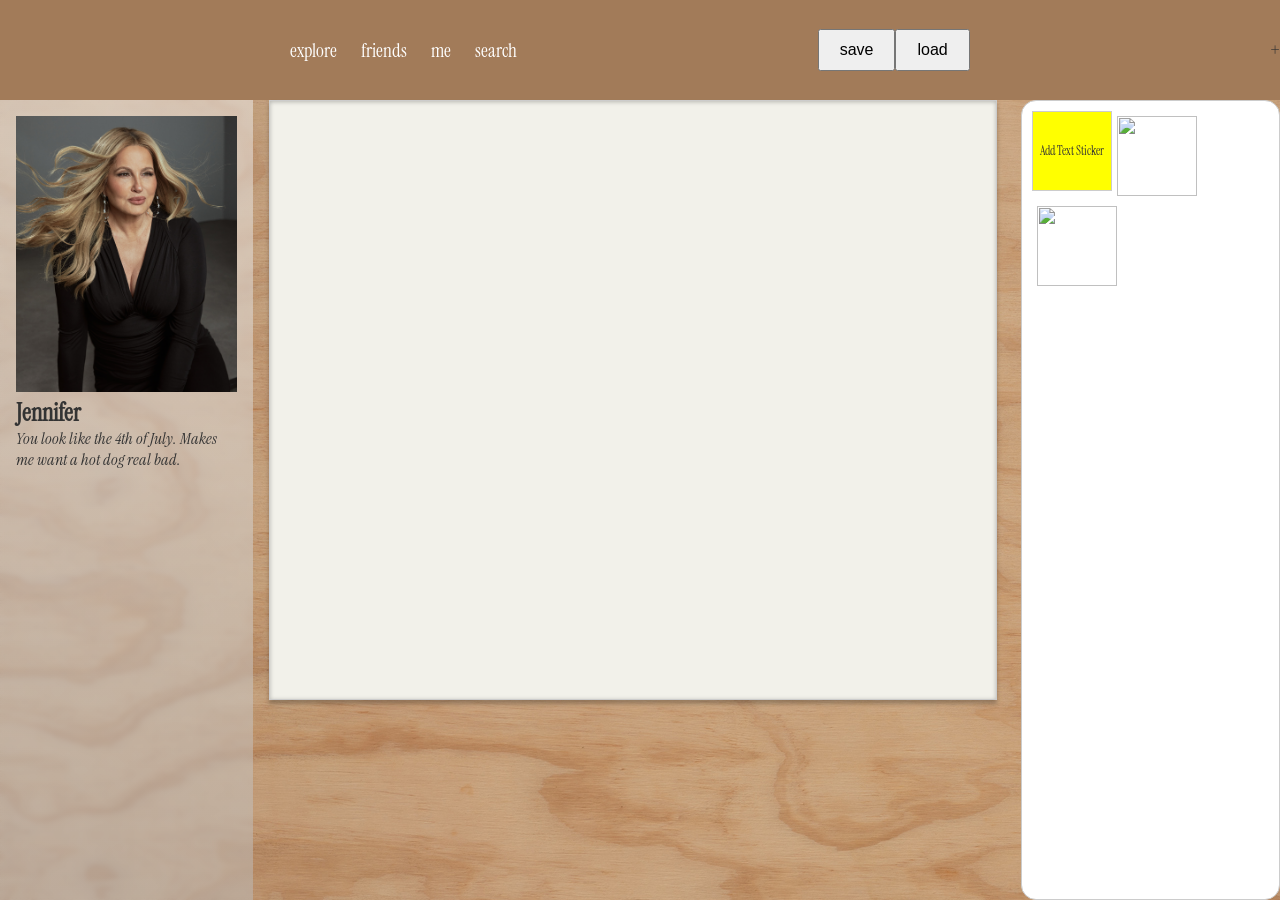
==== index.html @ f675dfa6 "styling and basic functionality" ====
<!DOCTYPE html>
<html lang="en">

<head>
  <meta charset="UTF-8">
  <meta name="viewport" content="width=device-width, initial-scale=1.0">
  <title>Postal</title>
  <link rel="stylesheet" href="style.css">
  <link rel="stylesheet" href="stickerbookstyle.css">
  <link rel="preconnect" href="https://fonts.googleapis.com">
  <link rel="preconnect" href="https://fonts.gstatic.com" crossorigin>
  <link href="https://fonts.googleapis.com/css2?family=Instrument+Serif:ital@0;1&display=swap" rel="stylesheet">
  <script src="https://unpkg.com/twemoji@latest/dist/twemoji.min.js" crossorigin="anonymous"></script>
</head>

<body>
  <nav class="navbar">
    <div class="logo"></div>
    <ul>
      <li><a href="explore">explore</a></li>
      <li><a href="friends">friends</a></li>
      <li><a href="me">me</a></li>
      <li><a href="search">search</a></li>
    </ul>
              <div class="controls">
                <button id="saveButton">save</button>
                <button id="loadButton">load</button>
                <input type="file" id="fileInput" accept=".json">
              </div>
    <div class="add-post">+</div>
  </nav>

  <div class="flex-container">
    <section class="profile-section">
      <div class="profile-card">
        <img src="images/jennifer.jpg" alt="Profile Image">
        <h2>Jennifer</h2>
        <p class="bio">You look like the 4th of July. Makes me want a hot dog real bad.</p>
      </div>
    </section>

    <section class="posts-section">
          <div class="sticker-book">
            <div class="blank-page" id="blankPage"></div>
            <div class="sticker-selection" id="stickerSelection">
              <div id="addTextSticker" draggable="true">Add Text Sticker</div>
            </div>
          </div>
          <!-- <div class="controls">
            <button id="saveButton">Save Sticker Book</button>
            <button id="loadButton">Load Sticker Book</button>
            <input type="file" id="fileInput" accept=".json">
          </div> -->
    </section>
  </div>

  <footer>
    <!-- Optional footer content -->
  </footer>

  <script src="script.js"></script>
</body>

</html>
---- style.css ----
:root {
    --navbar-height: 100px;
}

* {
    margin: 0;
    padding: 0;
    box-sizing: border-box;
}

body {
    font-family: 'Instrument Serif', serif;
    background-image: url('images/woodtexture.jpg');
    color: #333;
    overflow: hidden;
}

.navbar {
    display: flex;
    justify-content: space-between;
    align-items: center;
    background-color: #a27b59;
    /* padding: 1rem; */
    height: var(--navbar-height);
    font-size: larger;
}

.navbar ul {
    list-style: none;
    display: flex;
    gap: 1.5rem;
}

.navbar li {
    display: inline;
}

.navbar a {
    color: #fff;
    text-decoration: none;
}

.profile-section {
    display: flex;
    flex-grow: 1;
    /* margin: 2rem; */
    width: 20%;
    /* height: 100%; */
    background: linear-gradient(180deg, rgba(241, 241, 241, 0.5) 0%, rgba(189, 189, 189, 0.5) 100%);
    backdrop-filter: blur(2px);
}

.posts-section {
    display: flex;
    flex-grow: 2;
    flex-wrap: nowrap;
    flex-direction: column;
    /* margin: 2rem; */
    width: 80%;
    height: 100%;
}

.profile-card {
    margin: 1rem;
    width: 100%;
}

.profile-card img {
    width: 100%;
    height: auto;
}

.bio {
    font-style: italic;
}

.post-gallery {
    display: flex;
    flex-direction: column;
    width: 80%;
}

.post img {
    width: 200px;
    /* margin: 1rem; */
    border-radius: 10px;
}

.flex-container {
    display: flex;
    flex-wrap: nowrap;
    gap: 1rem;
    justify-content: center;
    /* padding-top: 1rem; */
    height: calc(100vh - var(--navbar-height));
}
---- stickerbookstyle.css ----
.sticker-book {
    display: flex;
    gap: 1.5rem;
    height: 100%;
}

.blank-page {
    background: #F2F1EA;
    box-shadow: 0px 4px 4px rgba(0, 0, 0, 0.25), inset 0px 1px 4px rgba(0, 0, 0, 0.25);;
    width: 800px;
    height: 600px;
    flex-basis: 800px;
    border: 1px solid #ccc;
    position: relative;
    overflow: hidden;
}

.sticker-selection {
    flex-shrink: 1;
    background-color: white;
    width: auto;
    border: 1px solid #ccc;
    border-radius: 15px;
    padding: 10px;
    display: flex;
    flex-wrap: wrap;
    align-content: flex-start;
    overflow-y: auto;
}

.sticker {
    width: 80px;
    height: 80px;
    margin: 5px;
    cursor: move;
}

.placed-sticker {
    position: absolute;
    width: 80px;
    height: 80px;
    cursor: move;
}

.text-sticker {
    position: absolute;
    min-width: 100px;
    min-height: 50px;
    background-color: yellow;
    border: 1px solid #ccc;
    padding: 5px;
    cursor: move;
    user-select: none;
}

.text-sticker p {
    margin: 0;
    pointer-events: none;
}

.controls {
    display: flex;
    justify-content: space-around;
    padding: 10px;
}

button {
    padding: 10px 20px;
    font-size: 16px;
    cursor: pointer;
}

#fileInput {
    display: none;
}

#addTextSticker {
    background-color: yellow;
    border: 1px solid #ccc;
    width: 80px;
    height: 80px;
    display: flex;
    justify-content: center;
    align-items: center;
    font-size: 12px;
    text-align: center;
    cursor: move;
}

.remove-button {
    position: absolute;
    top: -10px;
    right: -10px;
    width: 20px;
    height: 20px;
    background-color: red;
    color: white;
    border-radius: 50%;
    display: flex;
    justify-content: center;
    align-items: center;
    cursor: pointer;
    font-size: 12px;
    font-weight: bold;
    opacity: 0;
    transition: opacity 0.3s ease;
}

.placed-sticker:hover .remove-button,
.text-sticker:hover .remove-button {
    opacity: 1;
}
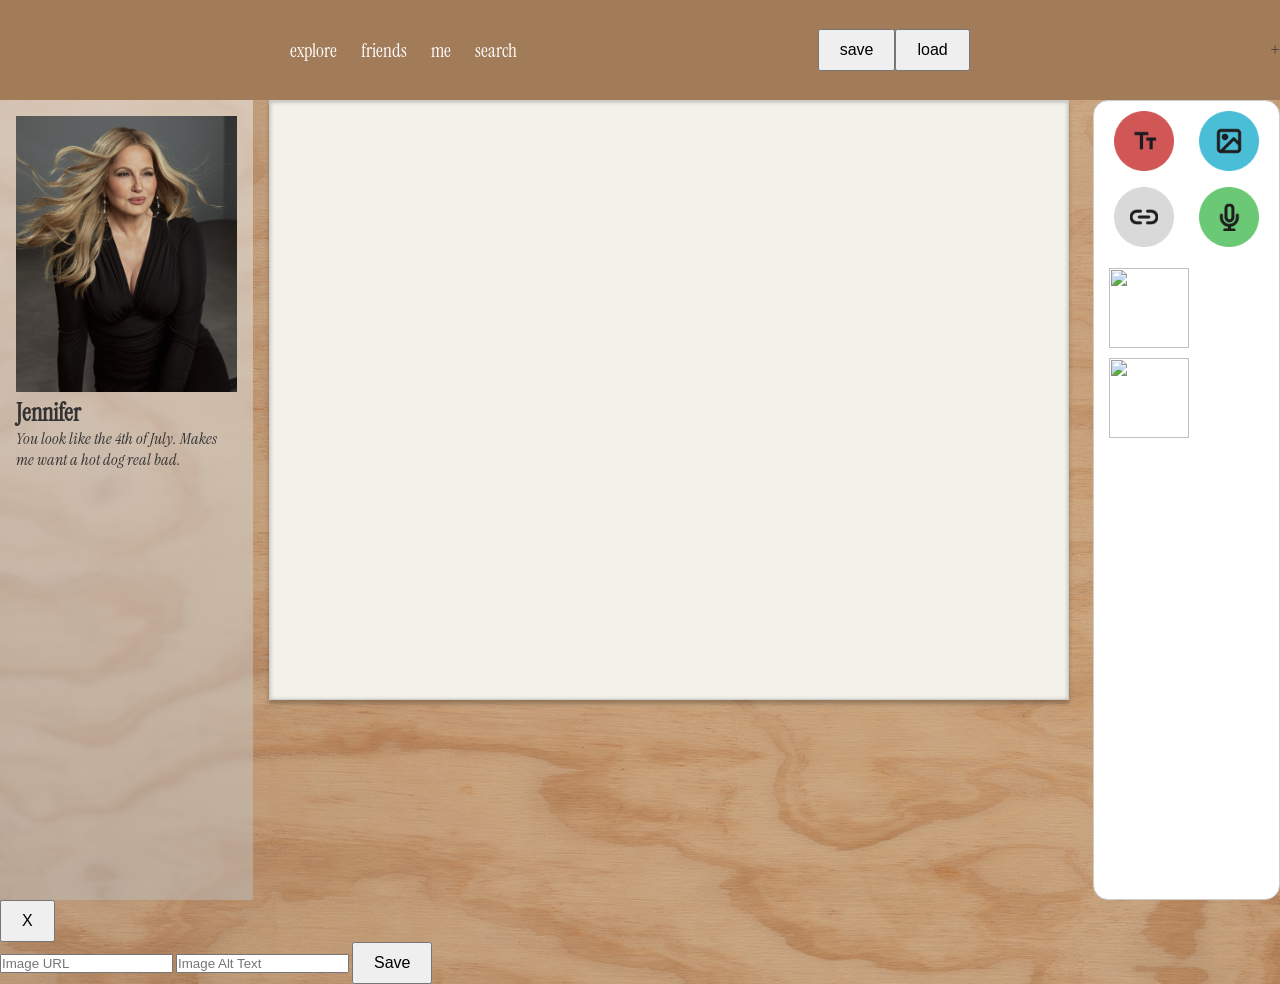
==== commit b9db9189: "sticker types" ====
--- a/index.html
+++ b/index.html
@@ -22,11 +22,11 @@
       <li><a href="me">me</a></li>
       <li><a href="search">search</a></li>
     </ul>
-              <div class="controls">
-                <button id="saveButton">save</button>
-                <button id="loadButton">load</button>
-                <input type="file" id="fileInput" accept=".json">
-              </div>
+    <div class="controls">
+      <button id="saveButton">save</button>
+      <button id="loadButton">load</button>
+      <input type="file" id="fileInput" accept=".json">
+    </div>
     <div class="add-post">+</div>
   </nav>
 
@@ -43,7 +43,12 @@
           <div class="sticker-book">
             <div class="blank-page" id="blankPage"></div>
             <div class="sticker-selection" id="stickerSelection">
-              <div id="addTextSticker" draggable="true">Add Text Sticker</div>
+              <div class="sticker-icons">
+                <img src="icons/Text.png" id="addTextSticker" draggable="true">
+                <img src="icons/Image.png" id="addImageSticker" draggable="true">
+                <img src="icons/Link.png" id="addLinkSticker" draggable="true">
+                <img src="icons/Audio.png" id="addAudioSticker" draggable="true">
+              </div> 
             </div>
           </div>
           <!-- <div class="controls">
@@ -54,11 +59,20 @@
     </section>
   </div>
 
+  <div id="editStickerModal">
+    <button id="closeEditStickerModal">X</button>
+    <div class="editImageSticker">
+      <input type="text" id="editImageStickerURL" placeholder="Image URL">
+      <input type="text" id="editImageStickerAlt" placeholder="Image Alt Text">
+      <button id="saveEditButton">Save</button>
+    </div>
+  </div>
+
   <footer>
     <!-- Optional footer content -->
   </footer>
 
-  <script src="script.js"></script>
+  <script src="me.js"></script>
 </body>
 
 </html>
--- a/style.css
+++ b/style.css
@@ -12,7 +12,7 @@
     font-family: 'Instrument Serif', serif;
     background-image: url('images/woodtexture.jpg');
     color: #333;
-    overflow: hidden;
+    /* overflow: hidden; */
 }
 
 .navbar {
--- a/stickerbookstyle.css
+++ b/stickerbookstyle.css
@@ -8,6 +8,7 @@
     background: #F2F1EA;
     box-shadow: 0px 4px 4px rgba(0, 0, 0, 0.25), inset 0px 1px 4px rgba(0, 0, 0, 0.25);;
     width: 800px;
+    min-width: 800px;
     height: 600px;
     flex-basis: 800px;
     border: 1px solid #ccc;
@@ -58,6 +59,17 @@
     pointer-events: none;
 }
 
+.link-sticker {
+    position: absolute;
+    min-width: 100px;
+    min-height: 50px;
+    background-color: lightblue;
+    border: 1px solid #ccc;
+    padding: 5px;
+    cursor: move;
+    user-select: none;
+}
+
 .controls {
     display: flex;
     justify-content: space-around;
@@ -74,11 +86,20 @@
     display: none;
 }
 
+.sticker-icons {
+    display: flex;
+    flex-wrap: wrap;
+    gap: 1rem;
+    width: 100%;
+    justify-content: space-evenly;
+    padding-bottom: 1rem;
+}
+
 #addTextSticker {
-    background-color: yellow;
-    border: 1px solid #ccc;
-    width: 80px;
-    height: 80px;
+    /* background-color: yellow;
+    border: 1px solid #ccc; */
+    width: 60px;
+    height: 60px;
     display: flex;
     justify-content: center;
     align-items: center;
@@ -87,10 +108,44 @@
     cursor: move;
 }
 
+#addImageSticker {
+    width: 60px;
+    height: 60px;
+    display: flex;
+    justify-content: center;
+    align-items: center;
+    font-size: 12px;
+    text-align: center;
+    cursor: move;
+}
+
+#addLinkSticker {
+    width: 60px;
+    height: 60px;
+    display: flex;
+    justify-content: center;
+    align-items: center;
+    font-size: 12px;
+    text-align: center;
+    cursor: move;
+}
+
+#addAudioSticker {
+    width: 60px;
+    height: 60px;
+    display: flex;
+    justify-content: center;
+    align-items: center;
+    font-size: 12px;
+    text-align: center;
+    cursor: move;
+}
+
+
 .remove-button {
     position: absolute;
     top: -10px;
-    right: -10px;
+    left: -10px;
     width: 20px;
     height: 20px;
     background-color: red;
